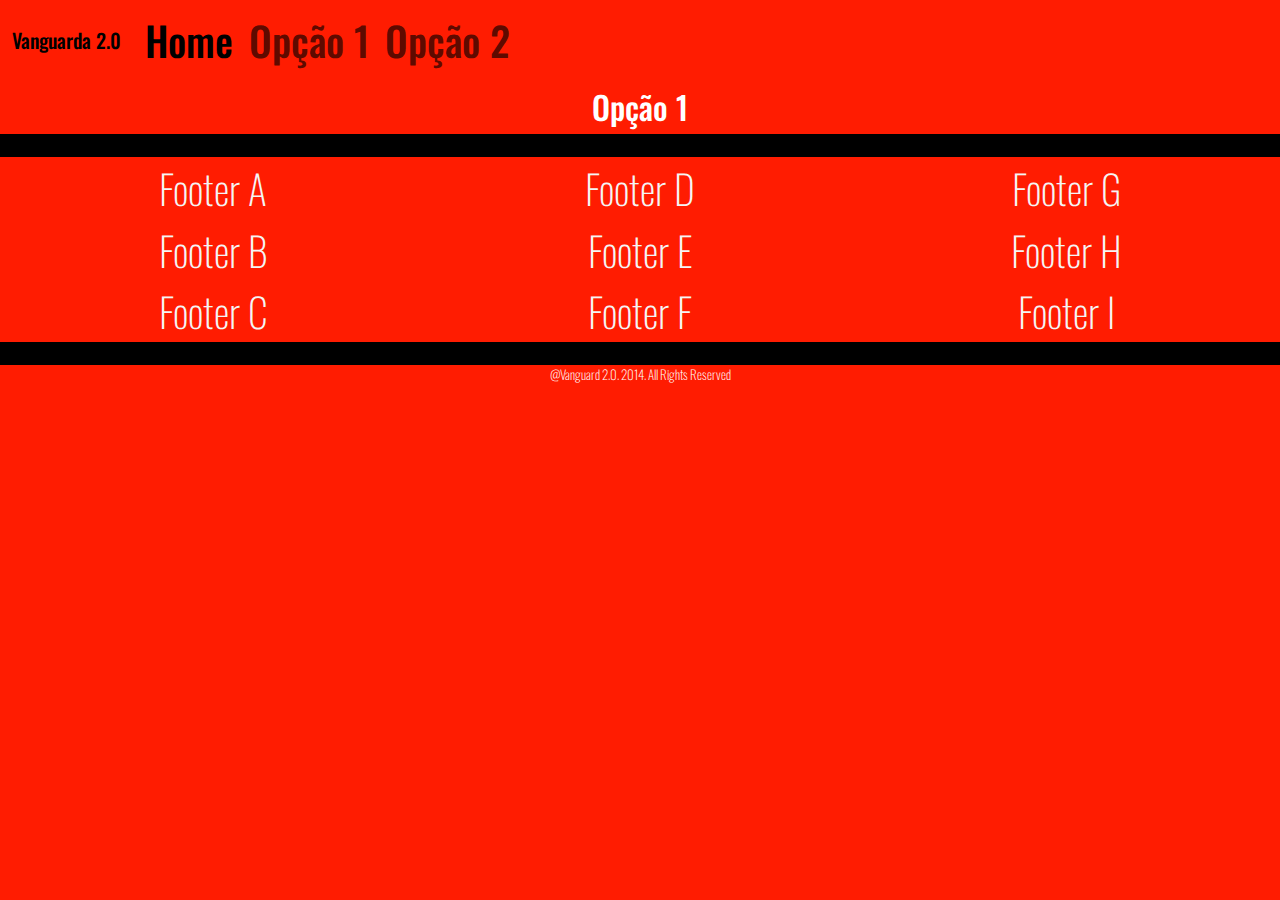
==== pre_producao_v008_a.html @ c0848212 "updating link destination. Reconfig the calc for the image auto size" ====
<!DOCTYPE html>

<html lang="en">
  <head>
    <title>Vanguard 2.0</title>
    <link
      rel="icon"
      href="CSS/Img/undraw_flagged_2uty_ICO.ico"
      type="image/x-icon"
    />
    <link
      href="https://cdn.jsdelivr.net/npm/bootstrap@5.3.3/dist/css/bootstrap.min.css"
      rel="stylesheet"
      integrity="sha384-QWTKZyjpPEjISv5WaRU9OFeRpok6YctnYmDr5pNlyT2bRjXh0JMhjY6hW+ALEwIH"
      crossorigin="anonymous"
    />

    <link rel="preconnect" href="https://fonts.googleapis.com" />
    <link rel="preconnect" href="https://fonts.gstatic.com" crossorigin />
    <link
      href="https://fonts.googleapis.com/css2?family=Oswald:wght@200..700&display=swap"
      rel="stylesheet"
    />

    <link
      rel="stylesheet"
      type="text/css"
      href="CSS/pre_producao_v008_v001.css"
    />
    <link
      rel="stylesheet"
      type="text/css"
      href="CSS/pre_producao_v008_v002.css"
    />
    <link
      rel="stylesheet"
      type="text/css"
      href="CSS/pre_producao_v008_v003.css"
    />
  </head>

  <body class="font_overall">
    <header>
      <h1>
        <nav class="navbar navbar-expand-lg" style="background-color: #ff1c01">
          <div class="container-fluid">
            <a class="navbar-brand" href="index.html">Vanguarda 2.0</a>
            <button
              class="navbar-toggler"
              type="button"
              data-bs-toggle="collapse"
              data-bs-target="#navbarNavAltMarkup"
              aria-controls="navbarNavAltMarkup"
              aria-expanded="false"
              aria-label="Toggle navigation"
            >
              <span class="navbar-toggler-icon"></span>
            </button>
            <div class="collapse navbar-collapse" id="navbarNavAltMarkup">
              <div class="navbar-nav font_menu">
                <a class="nav-link active" aria-current="page" href="index.html"
                  >Home</a
                >
                <a class="nav-link" href="pre_producao_v008_a.html">Opção 1</a>
                <a class="nav-link" href="pre_producao_v008_b.html">Opção 2</a>
              </div>
            </div>
          </div>
        </nav>
      </h1>
    </header>
    <div>
      <div>
        <main>
          <section class="section_2">
            <h2>Opção 1</h2>
          </section>
        </main>
      </div>
      <footer>
        <div class="box_H box_Footer_A">
          <div class="box_V box_Footer_B">
            <div>Footer A</div>
            <div>Footer B</div>
            <div>Footer C</div>
          </div>
          <div class="box_V box_Footer_B">
            <div>Footer D</div>
            <div>Footer E</div>
            <div>Footer F</div>
          </div>
          <div class="box_V box_Footer_B">
            <div>Footer G</div>
            <div>Footer H</div>
            <div>Footer I</div>
          </div>
        </div>
        <div class="font_Format_Copyright">
          @Vanguard 2.0. 2014. All Rights Reserved
        </div>
      </footer>
    </div>
    <script
      src="https://cdn.jsdelivr.net/npm/@popperjs/core@2.11.8/dist/umd/popper.min.js"
      integrity="sha384-I7E8VVD/ismYTF4hNIPjVp/Zjvgyol6VFvRkX/vR+Vc4jQkC+hVqc2pM8ODewa9r"
      crossorigin="anonymous"
    ></script>
    <script
      src="https://cdn.jsdelivr.net/npm/bootstrap@5.3.3/dist/js/bootstrap.min.js"
      integrity="sha384-0pUGZvbkm6XF6gxjEnlmuGrJXVbNuzT9qBBavbLwCsOGabYfZo0T0to5eqruptLy"
      crossorigin="anonymous"
    ></script>
  </body>
</html>
---- CSS/pre_producao_v008_v001.css ----
body {
  display: flex;
  justify-content: space-evenly;
  align-items: center;
  flex-direction: column;

  background-color: #ff1c01;

  width: 100%;
}

header {
  display: flex;
  justify-content: top;
  align-items: center;

  width: 100%;
}

h1 {
  width: 100%;
}

main {
  display: flex;
  justify-content: left;
  align-items: center;
  flex-direction: column;
  /* resolução website - remover comentário antes de publicar*/
  width: 100%;
  height: 100%;
}

footer {
  display: flex;
  justify-content: space-evenly;
  align-items: center;
  flex-direction: column;
  /* resolução rodapé - remover comentário antes de publicar*/
  height: 250px;
  width: 100%;

  background-color: #ff1c01;
}
---- CSS/pre_producao_v008_v002.css ----
.section_1 {
  width: 100vw;
  height: 100dvh;
  background-color: #ff1c01;
}

.section_2 {
  display: flex;
  justify-content: space-evenly;
  height: 100%;
  width: 100vw;

  background-color: #ff1c01;
}

.box_H {
  display: flex;
  justify-content: space-evenly;
  align-items: center;

  background-color: black;

  color: whitesmoke;
}

.box_V {
  display: flex;
  justify-content: space-around;
  align-items: center;
  flex-direction: column;

  background-color: #ff1c01;
}

.box_Footer_A {
  height: 100%;
  width: 100%;
}

.box_Footer_B {
  height: 80%;
  width: 100%;
}
---- CSS/pre_producao_v008_v003.css ----
.font_overall {
  font-family: "Oswald", serif;
  font-style: normal;
  font-optical-sizing: auto;

  font-weight: 40;
  font-size: 40px;

  color: white;
}

.font_Format_Copyright {
  font-size: small;
  font-family: "Oswald", serif;
  font-style: normal;
  font-optical-sizing: auto;
}

.image_1 {
  width: calc(height * 0, 4);
  height: 100vh;

  position: absolute;
  z-index: 1;
}
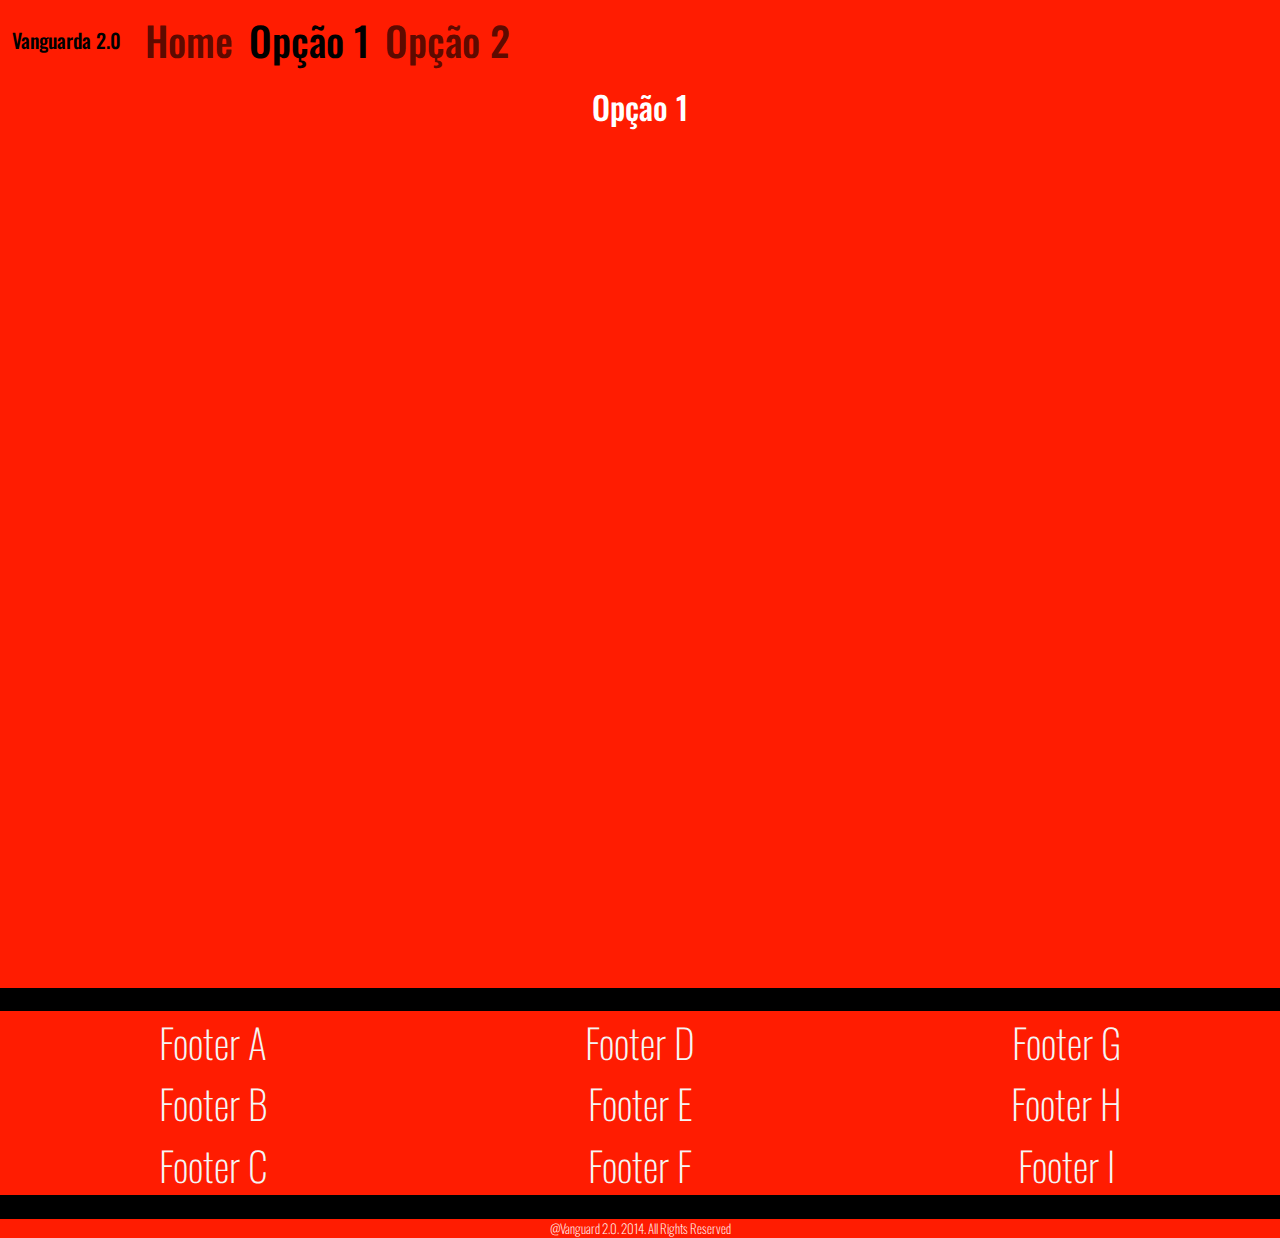
==== commit 537cd78b: "adjusting menu typename" ====
--- a/pre_producao_v008_a.html
+++ b/pre_producao_v008_a.html
@@ -57,11 +57,13 @@
               <span class="navbar-toggler-icon"></span>
             </button>
             <div class="collapse navbar-collapse" id="navbarNavAltMarkup">
-              <div class="navbar-nav font_menu">
-                <a class="nav-link active" aria-current="page" href="index.html"
+              <div class="navbar-nav">
+                <a class="nav-link" aria-current="page" href="index.html"
                   >Home</a
                 >
-                <a class="nav-link" href="pre_producao_v008_a.html">Opção 1</a>
+                <a class="nav-link active" href="pre_producao_v008_a.html"
+                  >Opção 1</a
+                >
                 <a class="nav-link" href="pre_producao_v008_b.html">Opção 2</a>
               </div>
             </div>
--- a/CSS/pre_producao_v008_v001.css
+++ b/CSS/pre_producao_v008_v001.css
@@ -28,7 +28,7 @@
   flex-direction: column;
   /* resolução website - remover comentário antes de publicar*/
   width: 100%;
-  height: 100%;
+  height: 100vh;
 }
 
 footer {
--- a/CSS/pre_producao_v008_v002.css
+++ b/CSS/pre_producao_v008_v002.css
@@ -1,6 +1,6 @@
 .section_1 {
   width: 100vw;
-  height: 100dvh;
+  height: 100vh;
   background-color: #ff1c01;
 }
 
--- a/CSS/pre_producao_v008_v003.css
+++ b/CSS/pre_producao_v008_v003.css
@@ -17,8 +17,9 @@
 }
 
 .image_1 {
-  width: calc(height * 0, 4);
-  height: 100vh;
+  width: 100vw;
+  height: calc(width * 0.4);
+  max-height: 100vh;
 
   position: absolute;
   z-index: 1;
